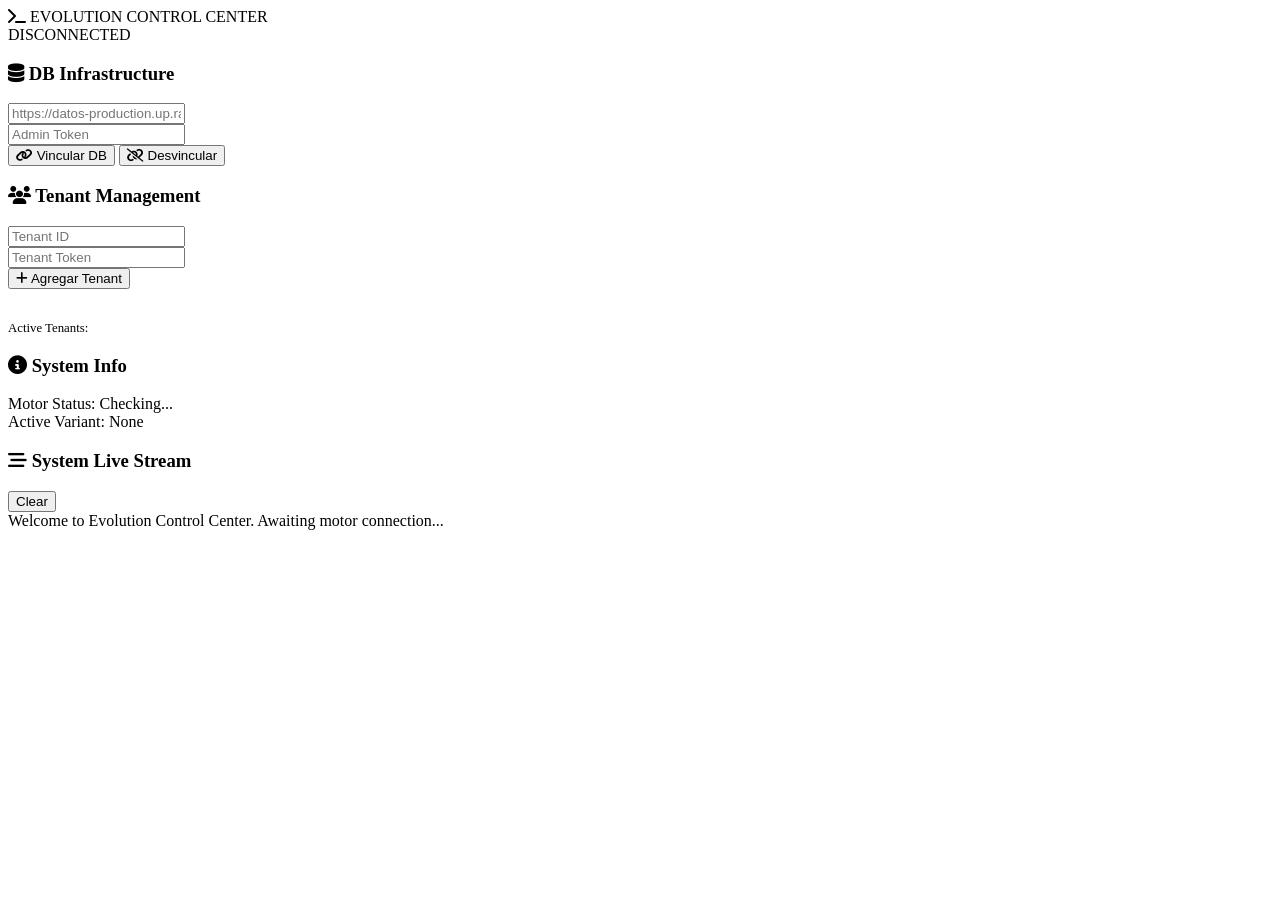
==== evolution/admin/index.html @ a795f191 "fix(admin): force absolute paths /admin/static for assets to resolve proxy resolution issues" ====
<!DOCTYPE html>
<html lang="es">
<head>
    <meta charset="UTF-8">
    <meta name="viewport" content="width=device-width, initial-scale=1.0">
    <title>ECC | Evolution Control Center</title>
    <link rel="stylesheet" href="/admin/static/css/console.css">
    <link rel="stylesheet" href="https://cdnjs.cloudflare.com/ajax/libs/font-awesome/6.4.0/css/all.min.css">
</head>
<body>
    <div class="console-container">
        <!-- Header / Top Bar -->
        <header class="top-bar">
            <div class="brand">
                <i class="fas fa-terminal"></i>
                <span>EVOLUTION <span class="highlight">CONTROL CENTER</span></span>
            </div>
            <div class="system-status">
                <div id="status-led" class="led red"></div>
                <span id="status-text">DISCONNECTED</span>
            </div>
        </header>

        <main class="main-grid">
            <!-- Left Column: Control Panel -->
            <section class="control-panel">
                <!-- DB Infrastructure Card -->
                <div class="card">
                    <h3><i class="fas fa-database"></i> DB Infrastructure</h3>
                    <div class="input-group">
                        <input type="text" id="db-url" placeholder="https://datos-production.up.railway.app" spellcheck="false">
                    </div>
                    <div class="input-group">
                        <input type="password" id="db-token" placeholder="Admin Token" spellcheck="false">
                    </div>
                    <div class="button-group">
                        <button id="btn-link" class="btn-primary">
                            <i class="fas fa-link"></i> Vincular DB
                        </button>
                        <button id="btn-disconnect" class="btn-danger">
                            <i class="fas fa-unlink"></i> Desvincular
                        </button>
                    </div>
                </div>

                <!-- Tenant Management Card -->
                <div class="card">
                    <h3><i class="fas fa-users"></i> Tenant Management</h3>
                    <div class="input-group">
                        <input type="text" id="tenant-id" placeholder="Tenant ID" spellcheck="false">
                    </div>
                    <div class="input-group">
                        <input type="password" id="tenant-token" placeholder="Tenant Token" spellcheck="false">
                    </div>
                    <div class="button-group">
                        <button id="btn-add-tenant" class="btn-primary">
                            <i class="fas fa-plus"></i> Agregar Tenant
                        </button>
                    </div>
                    <div id="tenant-list-container" style="margin-top: 1rem; border-top: 1px solid var(--border-color); padding-top: 1rem;">
                        <div style="font-size: 0.8rem; color: var(--text-dim); margin-bottom: 0.5rem;">Active Tenants:</div>
                        <div id="tenant-list" class="tenant-list">
                            <!-- Tenants will be injected here -->
                        </div>
                    </div>
                </div>

                <div class="card">
                    <h3><i class="fas fa-info-circle"></i> System Info</h3>
                    <div class="info-row">
                        <span>Motor Status:</span>
                        <span id="info-motor" class="value">Checking...</span>
                    </div>
                    <div class="info-row">
                        <span>Active Variant:</span>
                        <span id="info-url" class="value">None</span>
                    </div>
                </div>
            </section>

            <!-- Right Column: Real-time Logs -->
            <section class="log-section">
                <div class="log-header">
                    <h3><i class="fas fa-stream"></i> System Live Stream</h3>
                    <div class="log-controls">
                        <button id="btn-clear-logs" class="btn-small">Clear</button>
                    </div>
                </div>
                <div id="log-output" class="log-window">
                    <div class="log-entry system">Welcome to Evolution Control Center. Awaiting motor connection...</div>
                </div>
            </section>
        </main>
    </div>
    <script src="/admin/static/js/monitor.js"></script>
</body>
</html>
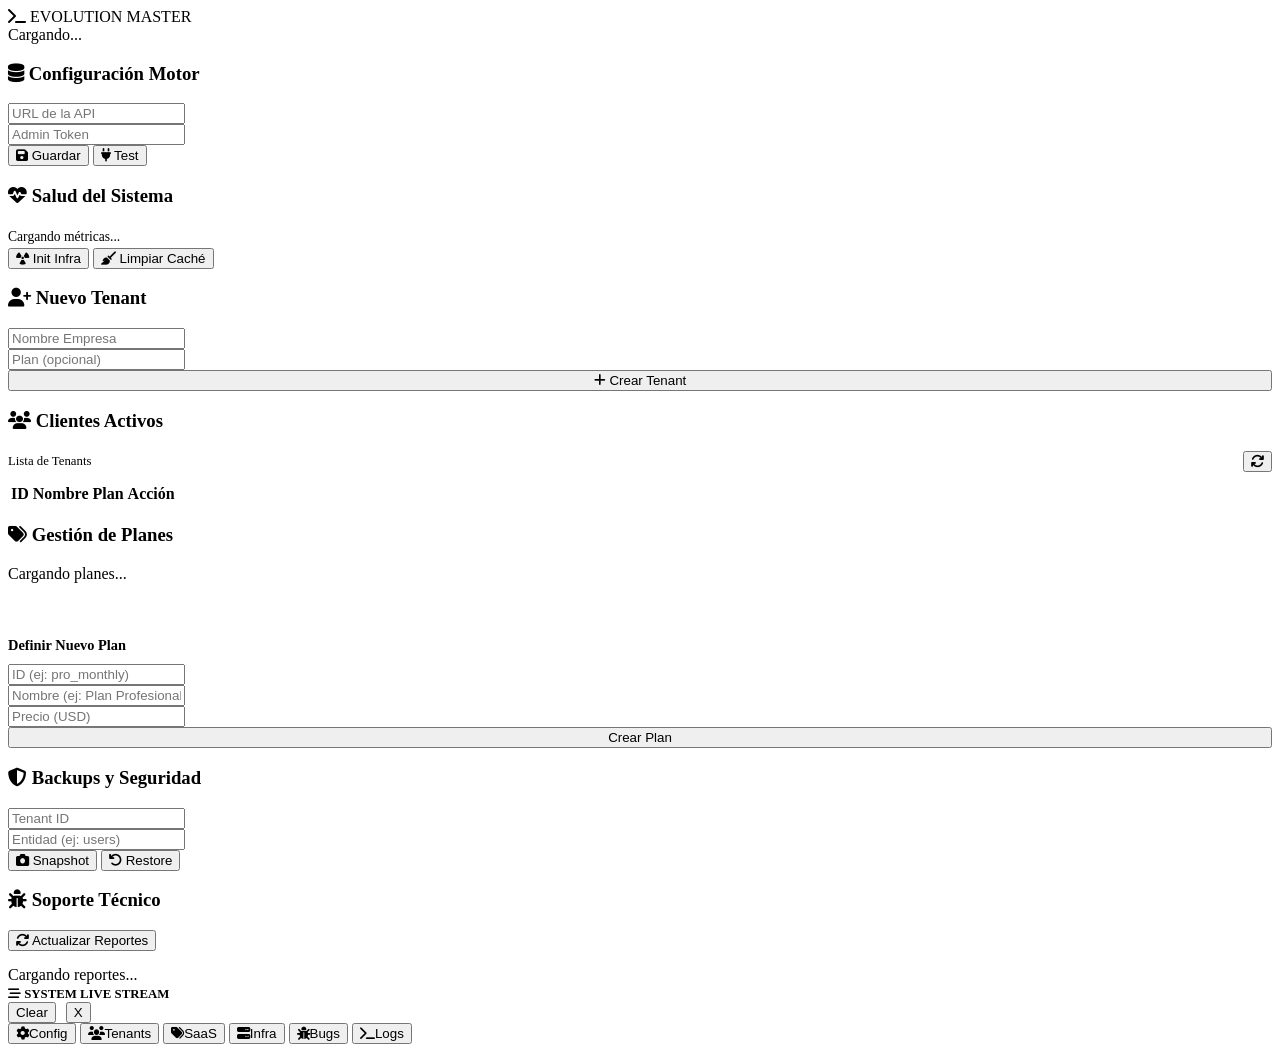
==== commit 21f0056e: "feat(admin): rediseño mobile-first del Control Center e integración de API DB-Sentinel" ====
--- a/evolution/admin/index.html
+++ b/evolution/admin/index.html
@@ -2,96 +2,164 @@
 <html lang="es">
 <head>
     <meta charset="UTF-8">
-    <meta name="viewport" content="width=device-width, initial-scale=1.0">
+    <meta name="viewport" content="width=device-width, initial-scale=1.0, maximum-scale=1.0, user-scalable=no">
     <title>ECC | Evolution Control Center</title>
     <link rel="stylesheet" href="/admin/static/css/console.css">
     <link rel="stylesheet" href="https://cdnjs.cloudflare.com/ajax/libs/font-awesome/6.4.0/css/all.min.css">
 </head>
 <body>
-    <div class="console-container">
-        <!-- Header / Top Bar -->
-        <header class="top-bar">
-            <div class="brand">
-                <i class="fas fa-terminal"></i>
-                <span>EVOLUTION <span class="highlight">CONTROL CENTER</span></span>
+    <header class="top-bar">
+        <div class="brand">
+            <i class="fas fa-terminal"></i>
+            <span>EVOLUTION <span class="highlight">MASTER</span></span>
+        </div>
+        <div class="status-pill">
+            <div id="status-led" class="led red"></div>
+            <span id="status-text">Cargando...</span>
+        </div>
+    </header>
+
+    <!-- VISTA 1: CONFIGURACIÓN & SALUD -->
+    <div id="view-config" class="view active">
+        <div class="card">
+            <h3><i class="fas fa-database"></i> Configuración Motor</h3>
+            <div class="input-group">
+                <input type="text" id="db-url" placeholder="URL de la API">
             </div>
-            <div class="system-status">
-                <div id="status-led" class="led red"></div>
-                <span id="status-text">DISCONNECTED</span>
+            <div class="input-group">
+                <input type="password" id="db-token" placeholder="Admin Token">
             </div>
-        </header>
+            <div class="button-group">
+                <button id="btn-link" class="btn btn-primary"><i class="fas fa-save"></i> Guardar</button>
+                <button id="btn-test" class="btn btn-secondary"><i class="fas fa-plug"></i> Test</button>
+            </div>
+        </div>
 
-        <main class="main-grid">
-            <!-- Left Column: Control Panel -->
-            <section class="control-panel">
-                <!-- DB Infrastructure Card -->
-                <div class="card">
-                    <h3><i class="fas fa-database"></i> DB Infrastructure</h3>
-                    <div class="input-group">
-                        <input type="text" id="db-url" placeholder="https://datos-production.up.railway.app" spellcheck="false">
-                    </div>
-                    <div class="input-group">
-                        <input type="password" id="db-token" placeholder="Admin Token" spellcheck="false">
-                    </div>
-                    <div class="button-group">
-                        <button id="btn-link" class="btn-primary">
-                            <i class="fas fa-link"></i> Vincular DB
-                        </button>
-                        <button id="btn-disconnect" class="btn-danger">
-                            <i class="fas fa-unlink"></i> Desvincular
-                        </button>
-                    </div>
-                </div>
+        <div class="card">
+            <h3><i class="fas fa-heartbeat"></i> Salud del Sistema</h3>
+            <div id="global-metrics" style="font-size: 0.85rem; line-height: 1.6;">
+                Cargando métricas...
+            </div>
+            <div class="button-group">
+                <button id="btn-init-infra" class="btn btn-danger btn-small"><i class="fas fa-radiation"></i> Init Infra</button>
+                <button id="btn-clear-cache" class="btn btn-secondary btn-small"><i class="fas fa-broom"></i> Limpiar Caché</button>
+            </div>
+        </div>
+    </div>
 
-                <!-- Tenant Management Card -->
-                <div class="card">
-                    <h3><i class="fas fa-users"></i> Tenant Management</h3>
-                    <div class="input-group">
-                        <input type="text" id="tenant-id" placeholder="Tenant ID" spellcheck="false">
-                    </div>
-                    <div class="input-group">
-                        <input type="password" id="tenant-token" placeholder="Tenant Token" spellcheck="false">
-                    </div>
-                    <div class="button-group">
-                        <button id="btn-add-tenant" class="btn-primary">
-                            <i class="fas fa-plus"></i> Agregar Tenant
-                        </button>
-                    </div>
-                    <div id="tenant-list-container" style="margin-top: 1rem; border-top: 1px solid var(--border-color); padding-top: 1rem;">
-                        <div style="font-size: 0.8rem; color: var(--text-dim); margin-bottom: 0.5rem;">Active Tenants:</div>
-                        <div id="tenant-list" class="tenant-list">
-                            <!-- Tenants will be injected here -->
-                        </div>
-                    </div>
-                </div>
+    <!-- VISTA 2: TENANTS & BRANDING -->
+    <div id="view-tenants" class="view">
+        <div class="card">
+            <h3><i class="fas fa-user-plus"></i> Nuevo Tenant</h3>
+            <div class="input-group">
+                <input type="text" id="tenant-name" placeholder="Nombre Empresa">
+            </div>
+            <div class="input-group">
+                <input type="text" id="tenant-plan" placeholder="Plan (opcional)">
+            </div>
+            <button id="btn-add-tenant" class="btn btn-primary" style="width: 100%;">
+                <i class="fas fa-plus"></i> Crear Tenant
+            </button>
+        </div>
 
-                <div class="card">
-                    <h3><i class="fas fa-info-circle"></i> System Info</h3>
-                    <div class="info-row">
-                        <span>Motor Status:</span>
-                        <span id="info-motor" class="value">Checking...</span>
-                    </div>
-                    <div class="info-row">
-                        <span>Active Variant:</span>
-                        <span id="info-url" class="value">None</span>
-                    </div>
-                </div>
-            </section>
+        <div class="card">
+            <h3><i class="fas fa-users"></i> Clientes Activos</h3>
+            <div style="display: flex; justify-content: space-between; align-items: center; margin-bottom: 10px;">
+                <span style="font-size: 0.8rem; color: var(--text-dim);">Lista de Tenants</span>
+                <button id="btn-refresh-tenants" class="btn btn-secondary btn-small"><i class="fas fa-sync"></i></button>
+            </div>
+            <div style="overflow-x: auto;">
+                <table class="data-table">
+                    <thead>
+                        <tr><th>ID</th><th>Nombre</th><th>Plan</th><th>Acción</th></tr>
+                    </thead>
+                    <tbody id="tenant-list"></tbody>
+                </table>
+            </div>
+        </div>
+    </div>
 
-            <!-- Right Column: Real-time Logs -->
-            <section class="log-section">
-                <div class="log-header">
-                    <h3><i class="fas fa-stream"></i> System Live Stream</h3>
-                    <div class="log-controls">
-                        <button id="btn-clear-logs" class="btn-small">Clear</button>
-                    </div>
-                </div>
-                <div id="log-output" class="log-window">
-                    <div class="log-entry system">Welcome to Evolution Control Center. Awaiting motor connection...</div>
-                </div>
-            </section>
-        </main>
+    <!-- VISTA 3: SaaS & PLANES -->
+    <div id="view-saas" class="view">
+        <div class="card">
+            <h3><i class="fas fa-tags"></i> Gestión de Planes</h3>
+            <div id="plans-list" style="margin-bottom: 20px;">
+                Cargando planes...
+            </div>
+            <div style="border-top: 1px solid var(--border); padding-top: 15px;">
+                <h4 style="font-size: 0.9rem; margin-bottom: 10px;">Definir Nuevo Plan</h4>
+                <div class="input-group"><input type="text" id="plan-id" placeholder="ID (ej: pro_monthly)"></div>
+                <div class="input-group"><input type="text" id="plan-name" placeholder="Nombre (ej: Plan Profesional)"></div>
+                <div class="input-group"><input type="number" id="plan-price" placeholder="Precio (USD)"></div>
+                <button id="btn-define-plan" class="btn btn-primary" style="width: 100%;">Crear Plan</button>
+            </div>
+        </div>
     </div>
+
+    <!-- VISTA 4: INFRAESTRUCTURA -->
+    <div id="view-infra" class="view">
+        <div class="card">
+            <h3><i class="fas fa-shield-alt"></i> Backups y Seguridad</h3>
+            <div class="input-group">
+                <input type="text" id="backup-tenant" placeholder="Tenant ID">
+            </div>
+            <div class="input-group">
+                <input type="text" id="backup-entity" placeholder="Entidad (ej: users)">
+            </div>
+            <div class="button-group">
+                <button id="btn-snapshot" class="btn btn-primary"><i class="fas fa-camera"></i> Snapshot</button>
+                <button id="btn-restore" class="btn btn-secondary"><i class="fas fa-undo"></i> Restore</button>
+            </div>
+        </div>
+    </div>
+
+    <!-- VISTA 5: REPORTES & BUGS -->
+    <div id="view-reports" class="view">
+        <div class="card">
+            <h3><i class="fas fa-bug"></i> Soporte Técnico</h3>
+            <button id="btn-refresh-reports" class="btn btn-secondary btn-small" style="margin-bottom: 15px;">
+                <i class="fas fa-sync"></i> Actualizar Reportes
+            </button>
+            <div id="reports-list">
+                <div class="log-entry">Cargando reportes...</div>
+            </div>
+        </div>
+    </div>
+
+    <!-- DRAWER DE LOGS -->
+    <div id="log-drawer" class="log-drawer">
+        <div class="log-header">
+            <span style="font-weight: bold; font-size: 0.8rem;"><i class="fas fa-stream"></i> SYSTEM LIVE STREAM</span>
+            <div style="display: flex; gap: 10px;">
+                <button id="btn-clear-logs" class="btn btn-secondary btn-small">Clear</button>
+                <button id="btn-close-logs" class="btn btn-danger btn-small">X</button>
+            </div>
+        </div>
+        <div id="log-output" class="log-window"></div>
+    </div>
+
+    <!-- NAVEGACIÓN INFERIOR -->
+    <nav class="bottom-nav">
+        <button class="nav-item active" onclick="showView('config')">
+            <i class="fas fa-cog"></i><span>Config</span>
+        </button>
+        <button class="nav-item" onclick="showView('tenants')">
+            <i class="fas fa-users"></i><span>Tenants</span>
+        </button>
+        <button class="nav-item" onclick="showView('saas')">
+            <i class="fas fa-tags"></i><span>SaaS</span>
+        </button>
+        <button class="nav-item" onclick="showView('infra')">
+            <i class="fas fa-server"></i><span>Infra</span>
+        </button>
+        <button class="nav-item" onclick="showView('reports')">
+            <i class="fas fa-bug"></i><span>Bugs</span>
+        </button>
+        <button class="nav-item" onclick="toggleLogs()">
+            <i class="fas fa-terminal"></i><span>Logs</span>
+        </button>
+    </nav>
+
     <script src="/admin/static/js/monitor.js"></script>
 </body>
 </html>
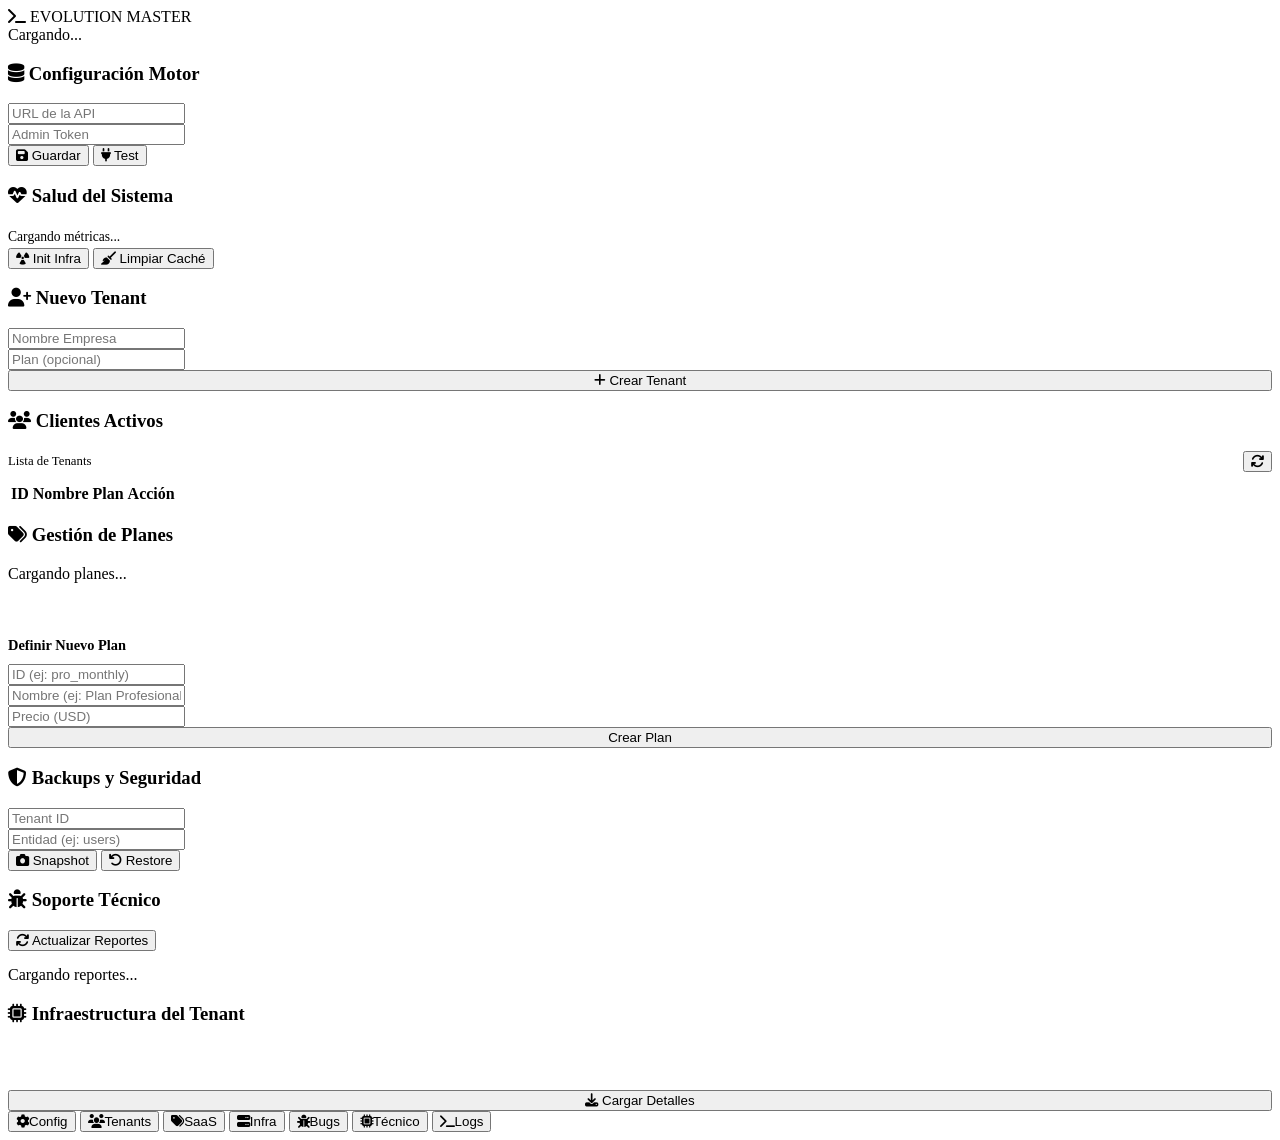
==== commit c3fb4fce: "chore: update generic-db-admin submodule and sync admin panel changes" ====
--- a/evolution/admin/index.html
+++ b/evolution/admin/index.html
@@ -126,18 +126,52 @@
         </div>
     </div>
 
-    <!-- DRAWER DE LOGS -->
-    <div id="log-drawer" class="log-drawer">
-        <div class="log-header">
-            <span style="font-weight: bold; font-size: 0.8rem;"><i class="fas fa-stream"></i> SYSTEM LIVE STREAM</span>
-            <div style="display: flex; gap: 10px;">
-                <button id="btn-clear-logs" class="btn btn-secondary btn-small">Clear</button>
-                <button id="btn-close-logs" class="btn btn-danger btn-small">X</button>
-            </div>
-        </div>
-        <div id="log-output" class="log-window"></div>
-    </div>
-
+    <!-- VISTA 6: GESTIÓN TÉCNICA JSONB -->
+    <div id="view-technical" class="view">
+        <div class="card">
+            <h3><i class="fas fa-microchip"></i> Infraestructura del Tenant</h3>
+            <div class="input-group">
+                <select id="tech-tenant-select" style="width: 100%; padding: 10px; border-radius: 5px; border: 1px solid var(--border); background: var(--bg-dark); color: white;">
+                    <option value="">Seleccione un Tenant...</option>
+                </select>
+            </div>
+            <button id="btn-load-tech" class="btn btn-primary" style="width: 100%; margin-top: 10px;">
+                <i class="fas fa-download"></i> Cargar Detalles
+            </button>
+        </div>
+
+        <div id="tech-details-container" style="display: none;">
+            <div class="card">
+                <h3><i class="fas fa-map"></i> Blueprint (Mapa JSONB)</h3>
+                <textarea id="tech-blueprint-editor" style="width: 100%; height: 200px; font-family: monospace; background: #1a1a1a; color: #00ff00; padding: 10px; border: 1px solid var(--border);" placeholder='{"entities": { ... }}'></textarea>
+                <button id="btn-save-blueprint" class="btn btn-success" style="width: 100%; margin-top: 10px;">
+                    <i class="fas fa-save"></i> Actualizar Estructura
+                </button>
+            </div>
+
+            <div class="card">
+                <h3><i class="fas fa-database"></i> Entidades Definidas</h3>
+                <div id="tech-entities-list" style="display: flex; gap: 10px; flex-wrap: wrap; margin-bottom: 15px;">
+                    <!-- Entities as chips -->
+                </div>
+                <div id="tech-data-explorer" style="display: none;">
+                    <h4 id="tech-current-entity" style="font-size: 0.9rem; color: var(--accent);">Entidad: </h4>
+                    <div style="overflow-x: auto;">
+                        <table class="data-table">
+                            <thead><tr id="tech-data-head"></tr></thead>
+                            <tbody id="tech-data-body"></tbody>
+                        </table>
+                    </div>
+                    <button id="btn-add-json-record" class="btn btn-secondary btn-small" style="margin-top: 10px;">
+                        <i class="fas fa-plus"></i> Agregar Registro JSON
+                    </button>
+                </div>
+            </div>
+        </div>
+    </div>
+
+    <!-- DRAWER DE LOGS
+    ...
     <!-- NAVEGACIÓN INFERIOR -->
     <nav class="bottom-nav">
         <button class="nav-item active" onclick="showView('config')">
@@ -155,6 +189,9 @@
         <button class="nav-item" onclick="showView('reports')">
             <i class="fas fa-bug"></i><span>Bugs</span>
         </button>
+        <button class="nav-item" onclick="showView('technical')">
+            <i class="fas fa-microchip"></i><span>Técnico</span>
+        </button>
         <button class="nav-item" onclick="toggleLogs()">
             <i class="fas fa-terminal"></i><span>Logs</span>
         </button>
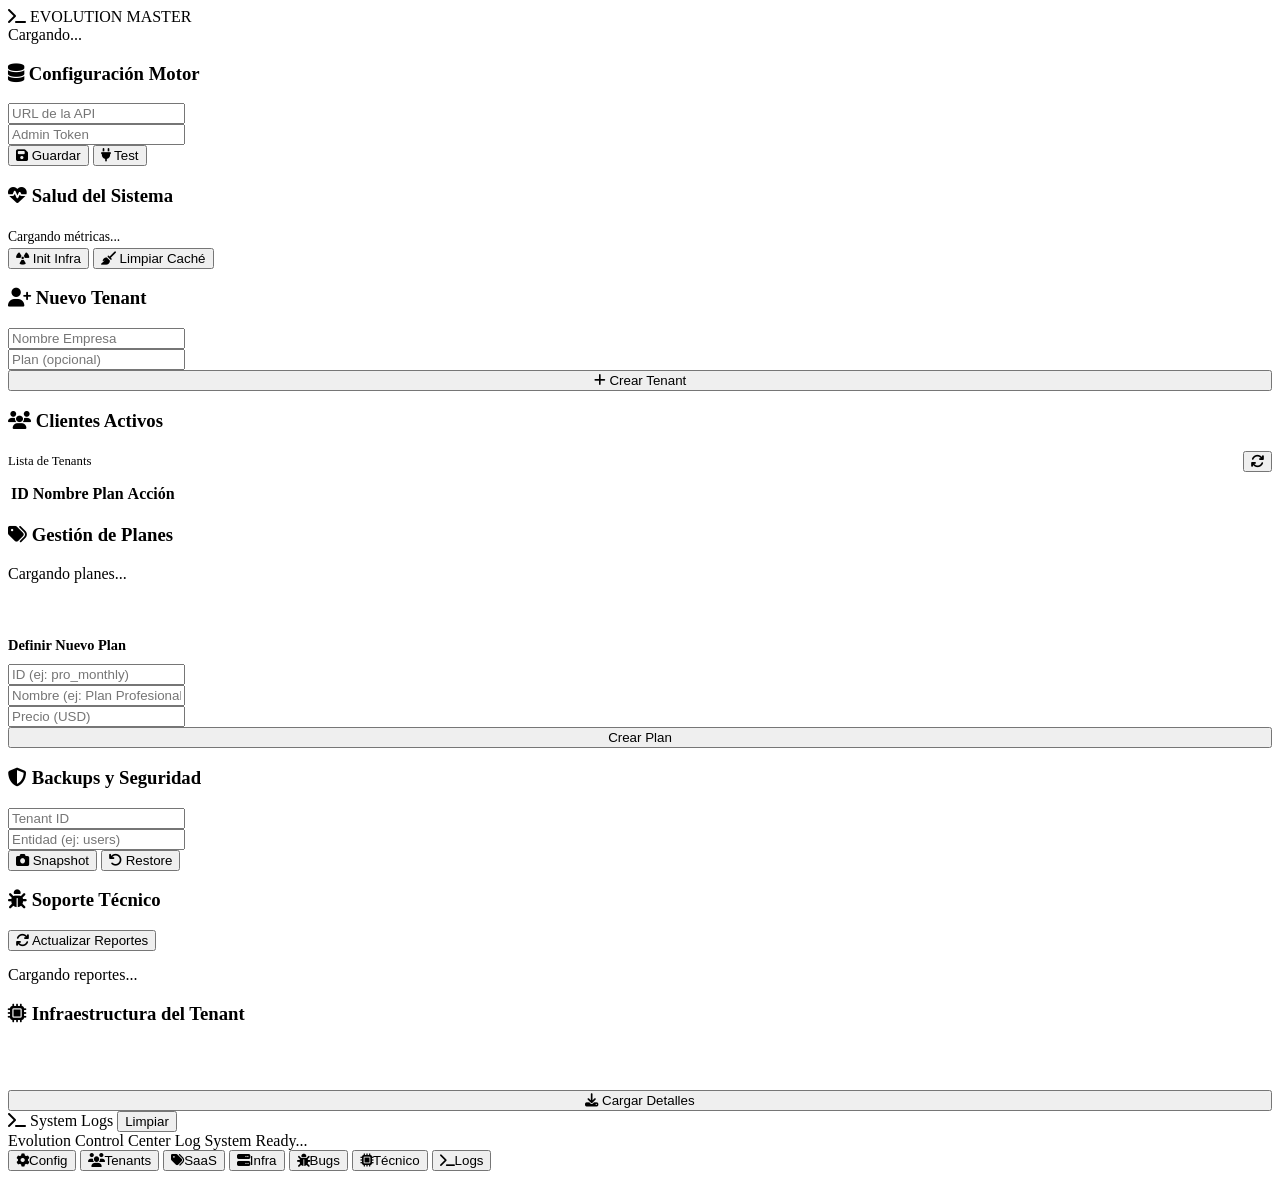
==== commit f7d98689: "Fix: Restore missing log-drawer HTML elements to fix JS null pointer exceptions" ====
--- a/evolution/admin/index.html
+++ b/evolution/admin/index.html
@@ -170,8 +170,17 @@
         </div>
     </div>
 
-    <!-- DRAWER DE LOGS
-    ...
+    <!-- DRAWER DE LOGS -->
+    <div id="log-drawer" class="log-drawer">
+        <div class="log-header">
+            <span><i class="fas fa-terminal"></i> System Logs</span>
+            <button id="btn-clear-logs" class="btn btn-secondary btn-small">Limpiar</button>
+        </div>
+        <div class="log-window" id="log-output">
+            <div class="log-entry system">Evolution Control Center Log System Ready...</div>
+        </div>
+    </div>
+
     <!-- NAVEGACIÓN INFERIOR -->
     <nav class="bottom-nav">
         <button class="nav-item active" onclick="showView('config')">
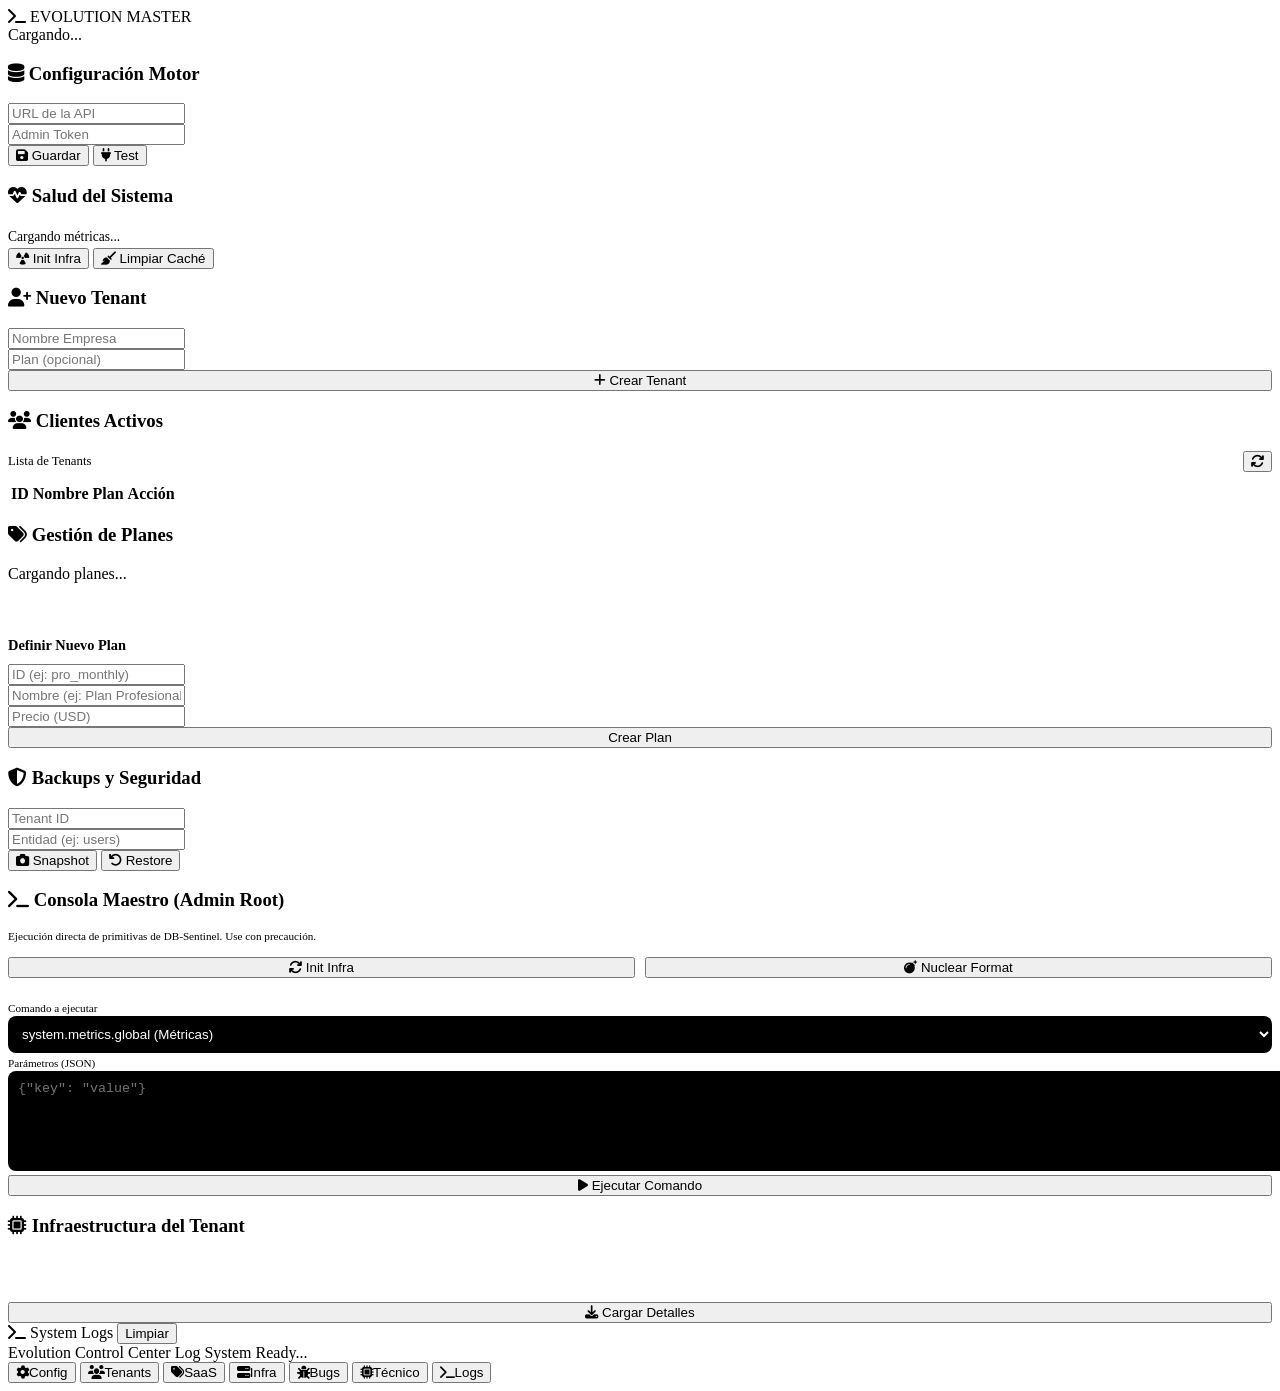
==== commit 35b3478e: "Feat: Implement Master Console for direct DB-Sentinel command execution" ====
--- a/evolution/admin/index.html
+++ b/evolution/admin/index.html
@@ -113,16 +113,42 @@
         </div>
     </div>
 
-    <!-- VISTA 5: REPORTES & BUGS -->
+    <!-- VISTA 5: CONSOLA MAESTRO -->
     <div id="view-reports" class="view">
         <div class="card">
-            <h3><i class="fas fa-bug"></i> Soporte Técnico</h3>
-            <button id="btn-refresh-reports" class="btn btn-secondary btn-small" style="margin-bottom: 15px;">
-                <i class="fas fa-sync"></i> Actualizar Reportes
+            <h3><i class="fas fa-terminal"></i> Consola Maestro (Admin Root)</h3>
+            <p style="font-size: 0.7rem; color: var(--text-dim); margin-bottom: 15px;">
+                Ejecución directa de primitivas de DB-Sentinel. Use con precaución.
+            </p>
+            
+            <div style="display: grid; grid-template-columns: 1fr 1fr; gap: 10px; margin-bottom: 20px;">
+                <button id="btn-cmd-init" class="btn btn-secondary btn-small" title="system.init_infra">
+                    <i class="fas fa-sync"></i> Init Infra
+                </button>
+                <button id="btn-cmd-format" class="btn btn-danger btn-small" title="system.db.format">
+                    <i class="fas fa-bomb"></i> Nuclear Format
+                </button>
+            </div>
+
+            <div class="input-group">
+                <label style="font-size: 0.7rem; color: var(--accent);">Comando a ejecutar</label>
+                <select id="cmd-selector" style="width: 100%; padding: 10px; background: #000; color: white; border: 1px solid var(--border); border-radius: 8px;">
+                    <option value="system.metrics.global">system.metrics.global (Métricas)</option>
+                    <option value="system.db.verify_state">system.db.verify_state (Estado DB)</option>
+                    <option value="system.tenant.list">system.tenant.list (Listar Tenants)</option>
+                    <option value="dev.blueprint.list">dev.blueprint.list (Listar Blueprints)</option>
+                    <option value="dev.cache.clear">dev.cache.clear (Limpiar Caché)</option>
+                </select>
+            </div>
+
+            <div class="input-group">
+                <label style="font-size: 0.7rem; color: var(--accent);">Parámetros (JSON)</label>
+                <textarea id="cmd-params" style="width: 100%; height: 80px; background: #000; color: #00ff00; border: 1px solid var(--border); border-radius: 8px; font-family: monospace; padding: 10px;" placeholder='{"key": "value"}'></textarea>
+            </div>
+
+            <button id="btn-execute-cmd" class="btn btn-primary" style="width: 100%;">
+                <i class="fas fa-play"></i> Ejecutar Comando
             </button>
-            <div id="reports-list">
-                <div class="log-entry">Cargando reportes...</div>
-            </div>
         </div>
     </div>
 
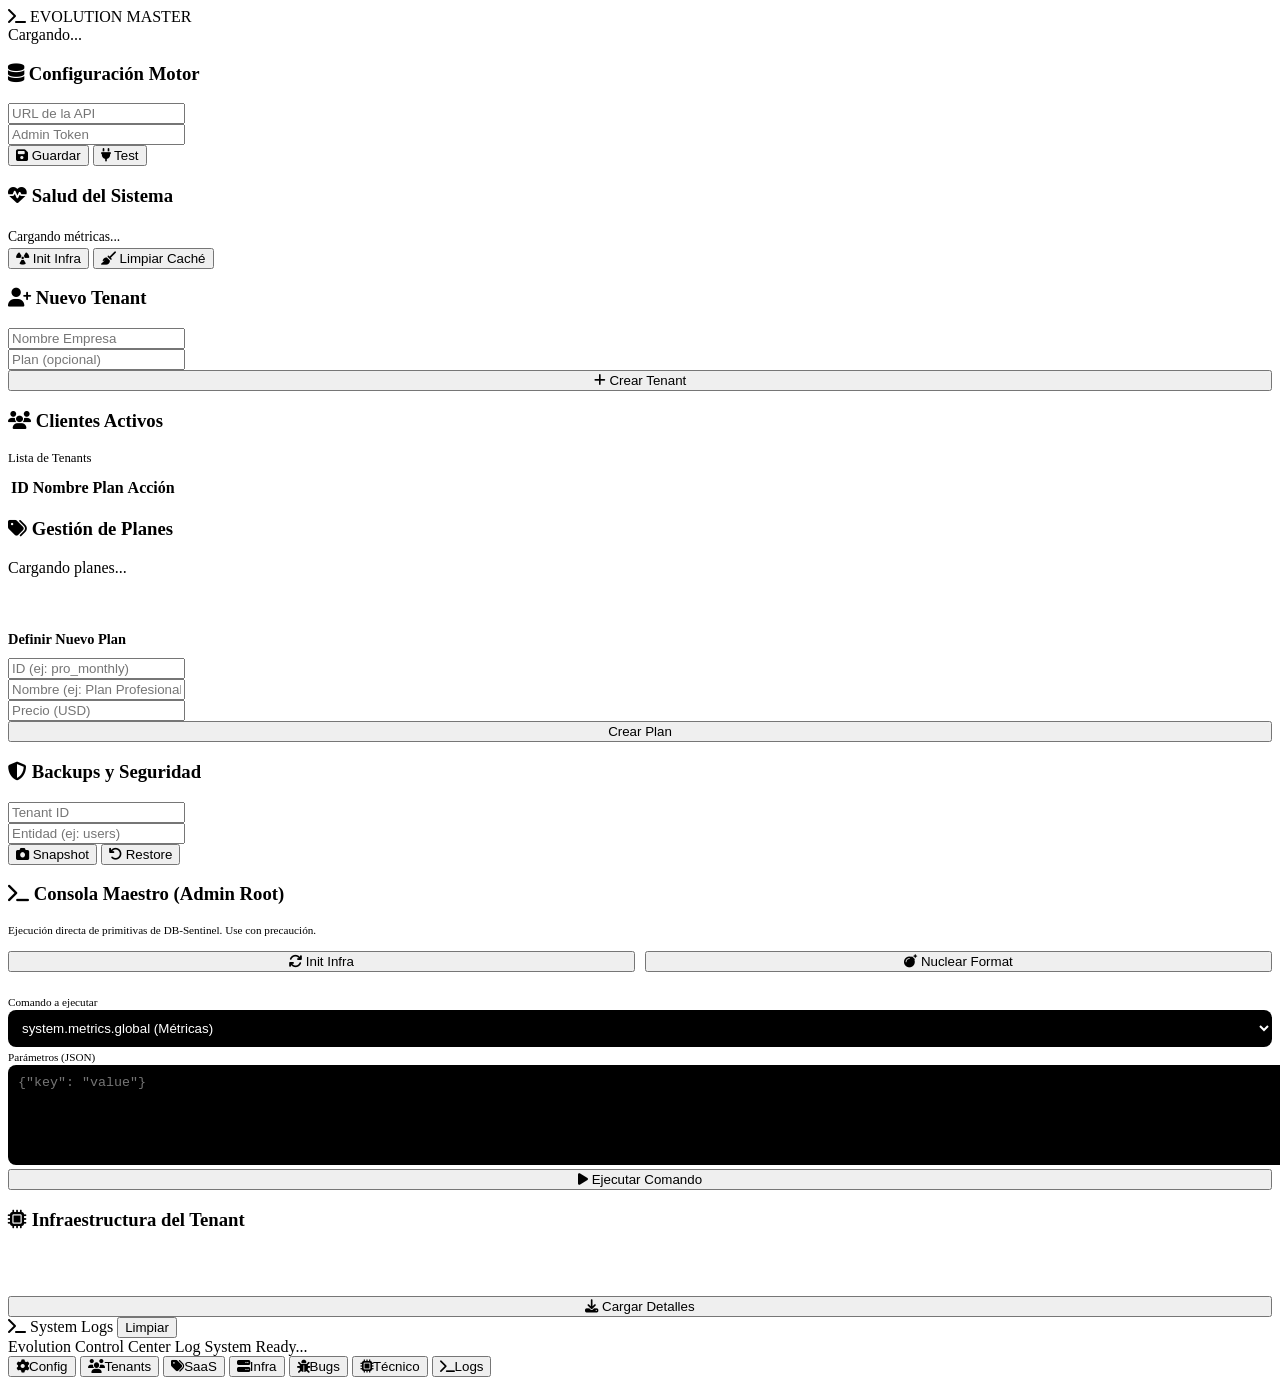
==== commit f39a00a8: "Fix: diseño portal clientes y automatización de onboarding con datos base" ====
--- a/evolution/admin/index.html
+++ b/evolution/admin/index.html
@@ -66,7 +66,6 @@
             <h3><i class="fas fa-users"></i> Clientes Activos</h3>
             <div style="display: flex; justify-content: space-between; align-items: center; margin-bottom: 10px;">
                 <span style="font-size: 0.8rem; color: var(--text-dim);">Lista de Tenants</span>
-                <button id="btn-refresh-tenants" class="btn btn-secondary btn-small"><i class="fas fa-sync"></i></button>
             </div>
             <div style="overflow-x: auto;">
                 <table class="data-table">
@@ -232,6 +231,14 @@
         </button>
     </nav>
 
+    <div id="global-loader" style="display: none; position: fixed; top: 0; left: 0; width: 100%; height: 100%; background: rgba(0,0,0,0.7); z-index: 9999; justify-content: center; align-items: center; flex-direction: column; color: white; font-family: monospace;">
+        <div style="width: 50px; height: 50px; border: 5px solid #333; border-top: 5px solid var(--accent); border-radius: 50%; animation: spin 1s linear infinite;"></div>
+        <p style="margin-top: 15px; font-size: 0.9rem; letter-spacing: 1px;">ESPERANDO AL SERVIDOR...</p>
+        <style>
+            @keyframes spin { 0% { transform: rotate(0deg); } 100% { transform: rotate(360deg); } }
+        </style>
+    </div>
+
     <script src="/admin/static/js/monitor.js"></script>
 </body>
 </html>
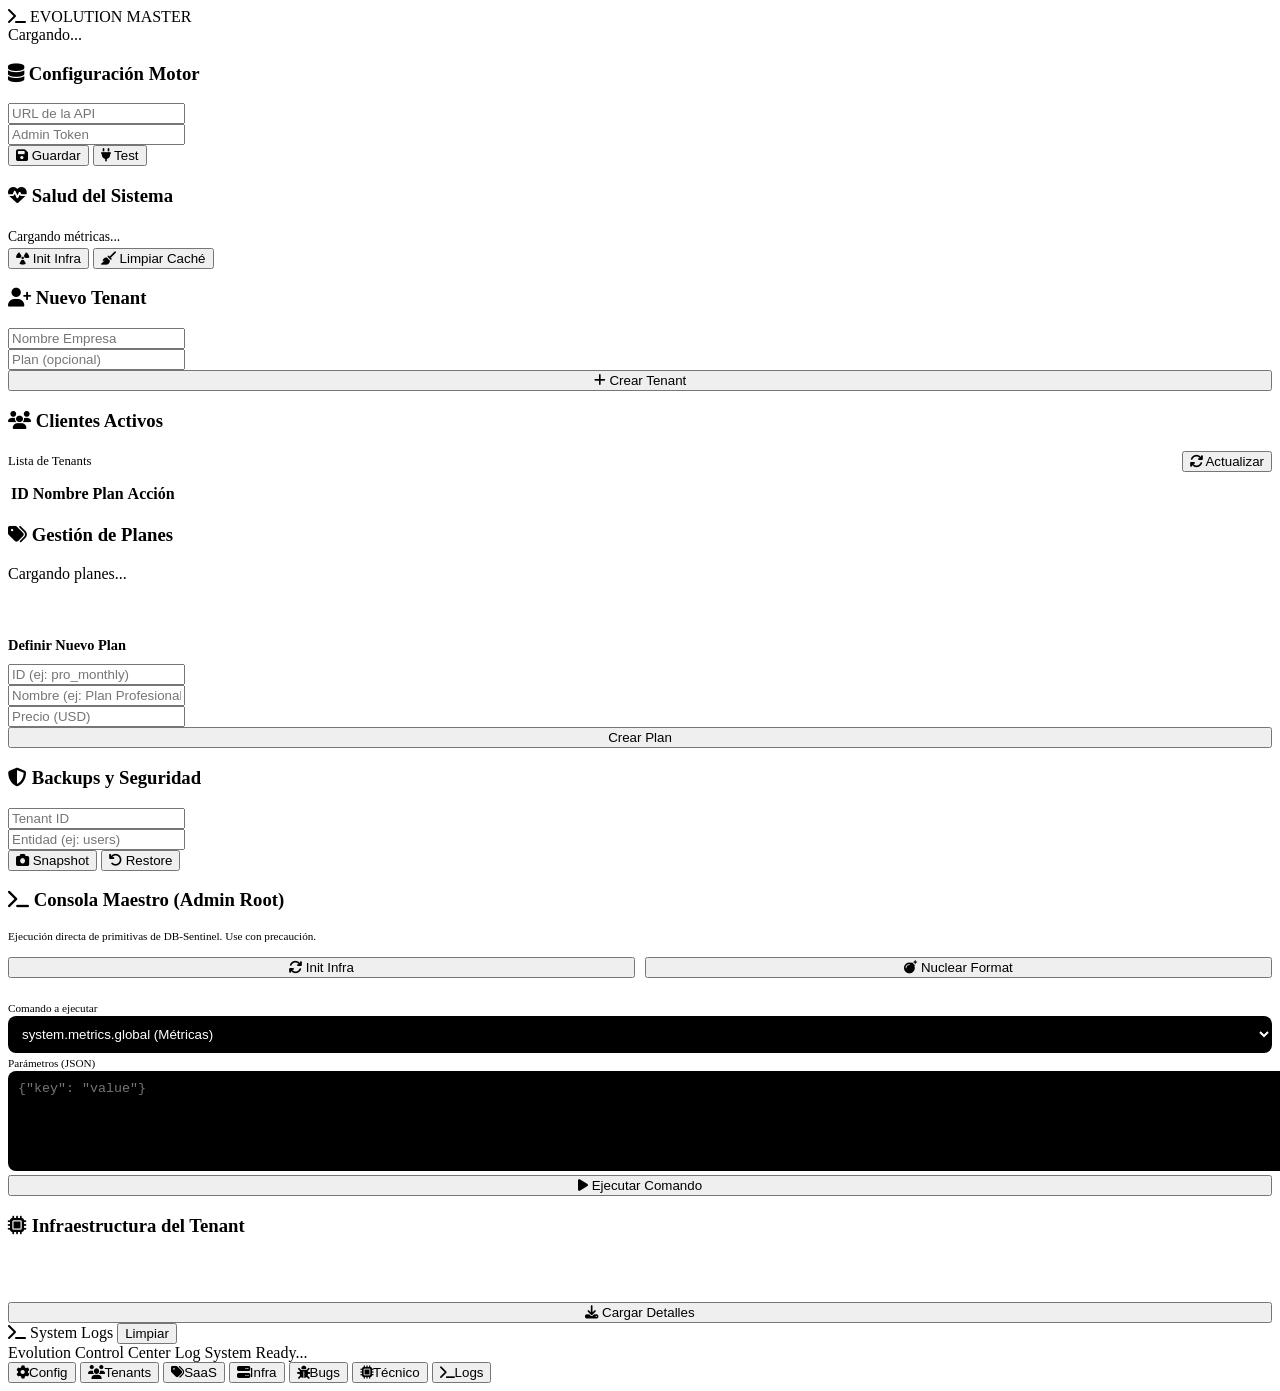
==== commit 8e861405: "Fix: add missing btn-refresh-tenants element to solve UI crash on reload" ====
--- a/evolution/admin/index.html
+++ b/evolution/admin/index.html
@@ -66,6 +66,9 @@
             <h3><i class="fas fa-users"></i> Clientes Activos</h3>
             <div style="display: flex; justify-content: space-between; align-items: center; margin-bottom: 10px;">
                 <span style="font-size: 0.8rem; color: var(--text-dim);">Lista de Tenants</span>
+                <button id="btn-refresh-tenants" class="btn btn-secondary btn-small">
+                    <i class="fas fa-sync"></i> Actualizar
+                </button>
             </div>
             <div style="overflow-x: auto;">
                 <table class="data-table">
